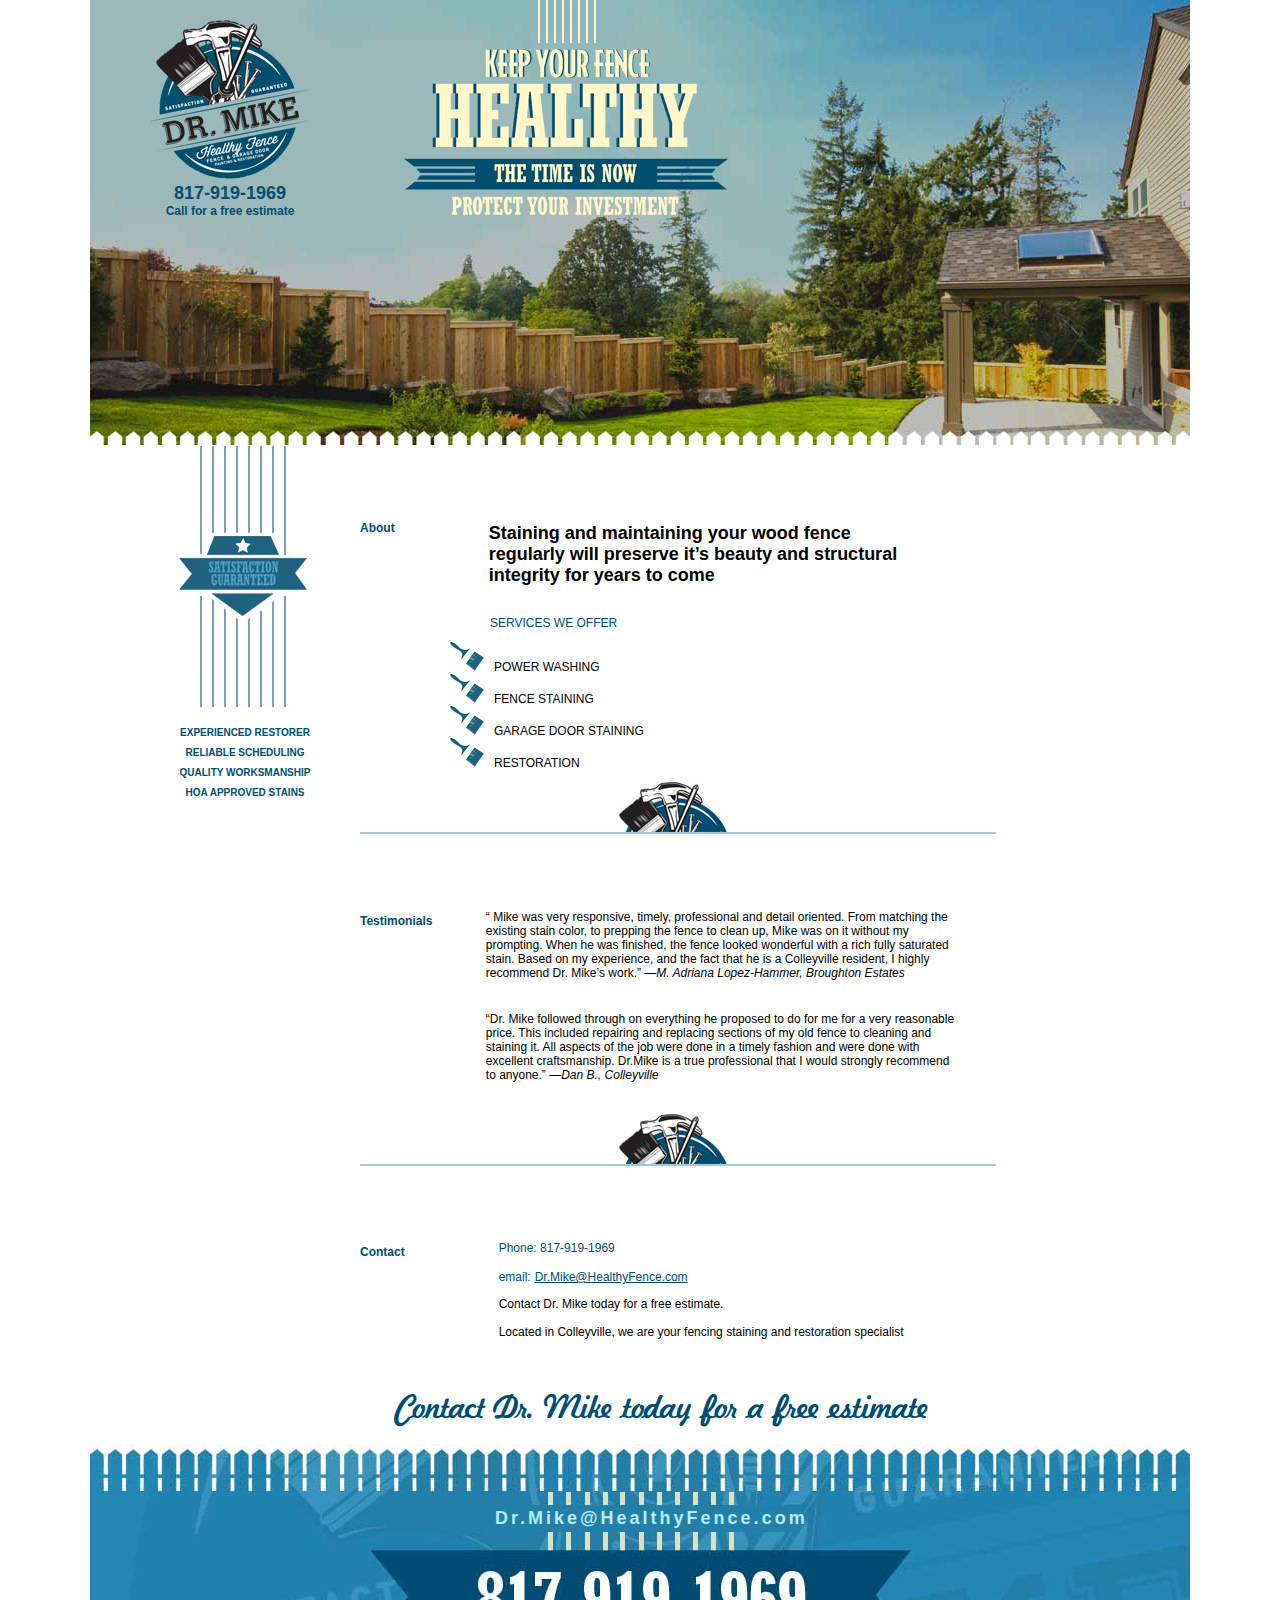
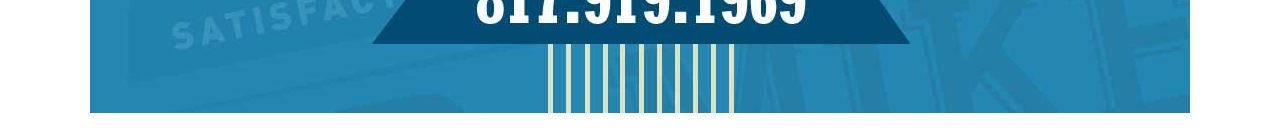
==== index.html @ a16da084 "images" ====
<!doctype html>
<html>
<head>
	<title>Dr. Mike | Healthy Fence</title>
	<link rel="stylesheet" type="text/css" href="css/style.css">	
	<link rel="stylesheet" type="text/css" href="css/responsive.css">
	<meta name="viewport" content="width=device-width">

</head>
<body>
	<div class="container"><!---Start Container-->
		<div class="header"> <!--Start Header-->
			<div class="logo-wrapper mobile-hide">
				<div class="logo-ph">
					<img src="img/logo.png">
					<p  class="logo-phone">817-919-1969</p>
					<p class="logo-callout">Call for a free estimate</p>
				</div>
			</div>
			<div class="header-statement mobile-hide">
				<img src="img/top-headline-graphic.png">
			</div>
		</div><!--End Header-->

		<div class="main-content-wrapper"><!--Start Main-Content-Wrapper-->

			<div class="side-content mobile-hide"><!--Start Side Content-->
				<div class="img-wrapper mobile-hide">
					<img src="img/satisfaction-shield.jpg">
				</div>
				<ul class="caps">
					<li>Experienced Restorer</li>
					<li>Reliable Scheduling</li>
					<li>Quality Worksmanship</li>
					<li>Hoa Approved Stains</li>
				</ul>
			</div><!--End Side Content-->

			<div class="section"><!--Start 1st Section-->
				<div class="section-content">
					<h4>About</h4>
					<p class="statement">Staining and maintaining your wood fence regularly will preserve it&rsquo;s beauty and structural integrity for years to come</p>	
					<div class="section-align">
						<p class="caps services">Services we offer</p>
						<ul class="caps services-list">
							<li><img src="img/paintbrush-bullet.png"><span class="spacing">Power Washing</span></li>
							<li><img src="img/paintbrush-bullet.png"><span class="spacing">Fence Staining</span></li>
							<li><img src="img/paintbrush-bullet.png"><span class="spacing">Garage Door Staining</span></li>
							<li><img src="img/paintbrush-bullet.png"><span class="spacing">Restoration</span></li>
						</ul>
					</div>
					<img src="img/divider-graphic.jpg" class="mobile-hide">
				</div>
			</div><!--End 1st Section-->
			<div class="section-separator">
				<img src="../img/divider-graphic-mobile.jpg" class="mobile-show divider-mobile">
			</div>
			<div class="section push-right testimonials mobile-hide"><!--Start 2nd Section-->
				<h4>Testimonials</h4>
				<div class="section-content">
					<p>&ldquo;  Mike was very responsive, timely, professional and detail oriented. From matching the existing stain color, to prepping the fence to clean up, Mike was on it without my prompting. When he was finished, the fence looked wonderful with a rich fully saturated stain. Based on my experience, and the fact that he is a Colleyville resident, I highly recommend Dr. Mike&rsquo;s work.&rdquo; &mdash;<em>M. Adriana Lopez-Hammer, Broughton Estates</em></p><p>&ldquo;Dr. Mike followed through on everything he proposed to do for me for a very reasonable price. This included repairing and replacing sections of my old fence to cleaning and staining it. All aspects of the job were	done in a timely fashion and were done with excellent craftsmanship. Dr.Mike is a true professional that I would strongly recommend to anyone.&rdquo; &mdash;<em>Dan B., Colleyville</em></p>
				</div>
				<img src="img/divider-graphic.jpg">
			</div><!--End 2nd Section-->

			<div class="section push-right"><!--Start 3rd Section-->
				<h4>Contact</h4>
				<div class="section-content mobile-width">
					<p class="font-styling">Phone: 817-919-1969</p>
					<span class="font-styling">email:</span> <a href="mailto:dr.mike@healthyfence.com" class="font-styling">Dr.Mike@HealthyFence.com</a>
					<p class="services-list">Contact Dr. Mike today for a free estimate.<br><br>Located in Colleyville, we are your fencing staining and restoration specialist</p>				
				</div>
			</div><!--End 3rd Section-->

			<p class="cursive-contact">Contact Dr. Mike today for a free estimate<p/>				
		</div><!--End Main-Content-Wrapper-->

		<div class="footer"><!--Start Footer-->
			<div class="email-wrapper">
				<a href="mailto:dr.mike@healthyfence.com">Dr.Mike@HealthyFence.com</a>
			</div>
			<img src="img/footer-img.jpg">
		</div><!--End Footer-->
	</div><!--End Container-->
</body>
</html>
---- css/style.css ----
@font-face {
 	font-family:"KavalerKursive";src:url("/fonts/Kavaler_Kursive/Kavaler_Kursive.eot?") 
 	format("eot"),url("/fonts/Kavaler_Kursive/Kavaler_Kursive.woff") 
 	format("woff"),url("/fonts/Kavaler_Kursive/Kavaler_Kursive.ttf") 
 	format("truetype"),url("/fonts/Kavaler_Kursive/Kavaler_Kursive.svg#KavalerKursive") 
 	format("svg");font-weight:normal;font-style:normal;
 }
/*Basic reset*/
html body{
	margin: 0;
	padding: 0;
}
/*Global Styles*/
ul li{list-style-type: none;}
footer{text-align: center;}
h4{
	font-size: 12px;
	color: #004d72;
	font-family: 'arial';
	font-weight: bold;
}
.mobile-show{
	display: none;
}
.caps{text-transform: uppercase;}
.container{
	max-width: 1100px;
	margin: 0 auto;
}
/*Header Styles*/
.header{
	max-width: 100%;
	height: 445px;
	background: url('../img/hero.jpg');

}
.logo-wrapper{
	width: 200px;
	height: 150px;
	margin-left: 40px;
	margin-top: 20px;
	display: inline-block;
	vertical-align: top;
	text-align: center;
	font-weight: bold;
	font-family: 'arial';
}
.logo-phone{
	margin: 0;
	color: #024e70;
	font-size: 18px;
	text-align: center;
	font-weight: bold;
	font-family: 'arial';
}
.logo-callout{
	margin: 0;
	color: #024e70;
	font-size: 12px;
	text-align: center;
}
.contact-info{text-align: center;}
.contact-info p{margin: 0;}
.header-statement{
	width: 300px;	
	display: inline-block;
	margin-left: 70px;
	text-transform: uppercase;
	text-align: center;
}

/*Sidebar Styles*/
.side-content{
	float: left;
	width: 150px;
	font-size: 10px;
	margin-left: 40px;
	color: #024e70;
	font-family: 'arial';
	font-weight: bold;
	font-size: 10px;
}
.side-content ul{
	text-align: center;
	padding: 0;
	line-height: 20px;
}
/*Section Styles*/
.section{
	margin-left: 40px;
	margin-top: 60px;
	display: inline-block;
	vertical-align: top;
}
.section h4{
	display: inline-block;
	vertical-align: top;
	margin-right: 90px;
}
.section-content{
	display: inline-block;
}
.statement{
	font-size: 18px;
	font-family: 'arial';
	font-weight: bold;
	width: 410px;
	display: inline-block;
}
.section-content ul{padding: 0;}
.push-right{margin-left: 230px;}
.spacing{margin-left: 10px;}
.services{
	color: #004d72;
	font-size: 12px;
	font-family: 'arial';
	margin-left: 40px;
}
.font-styling{
	color: #004d72;
	font-size: 12px;
	font-family: 'arial';
}
.services-list{
	font-size: 12px;
	font-family: 'arial';
}
.testimonials{
	font-size: 12px;
	font-family: 'arial';
}
.testimonials p {
	width: 470px;
	padding-bottom: 20px;
}
.testimonials h4{
	margin-right: 50px;
}
.cursive-contact{
	font-family: 'KavalerKursive', 'Brush Script MT', cursive;;
	font-size: 24px;
	color: #004d72;
	text-align: center;
	margin-top: 40px;
	margin-bottom: 0;
}
.section-align{
	margin-left: 90px;
}
.main-content-wrapper{
	margin-left: 40px;
}
/*Footer Styles*/
.email-wrapper{
	width: 190px;
	margin: 0 auto;
	position: relative;
	top:85px;
	right: 50px;
	font-family: 'arial';
	font-size: 18px;
	font-weight: bold;
}
.email-wrapper a{
	text-decoration: none;
	color: #b3ecff;
	letter-spacing: 3px;
}
.email-wrapper a:hover{
	text-decoration: underline;
}
.footer{
	position: relative;
	bottom: 20px;
}
.footer img{
		max-width: 100%;
	}
---- css/responsive.css ----
/*iPhone Styles*/
@media screen and (max-width : 480px){ 
	.container{
		width: 100%;
	}
	.mobile-hide{
		display: none;
	}
	.main-content-wrapper{
		margin-left: 15px;
	}
	.header{
		height: 145px;
		background: url('../img/hero-mobile.jpg') no-repeat;
		background-size: contain;
	}
	.statement{
		font-size: 12px;
		width: 240px;
	}
	.section{
		margin-left: 0;
		margin-top: 20px;
	}
	.section h4{
		display: inline-block;
		margin-right: 10px;
	}
	.section-align{
		margin-left: 40px;
	}
	.section-align p{
		font-size: 12px;
	}
	.section-align ul{
		font-size: 12px;
	}
	.section-separator{
		margin-right: 15px;
	}
	.mobile-width{
		width: 220px;
	}
	.mobile-show{
		display: inline;
	}
	.font-styling{
		font-size: 12px;
	}
	.push-right{
		margin-left: 0;
	}
	.divider-mobile{
		max-width: 100%;
		text-align: center;
	}
	.services-list{
		font-size: 12px;
		width: 230px;
	}
	.email-wrapper{
		bottom: 0;
		top: 75px;
	}
	.cursive-contact{
		font-size: 12px;
		margin-top: 0;
	}
}
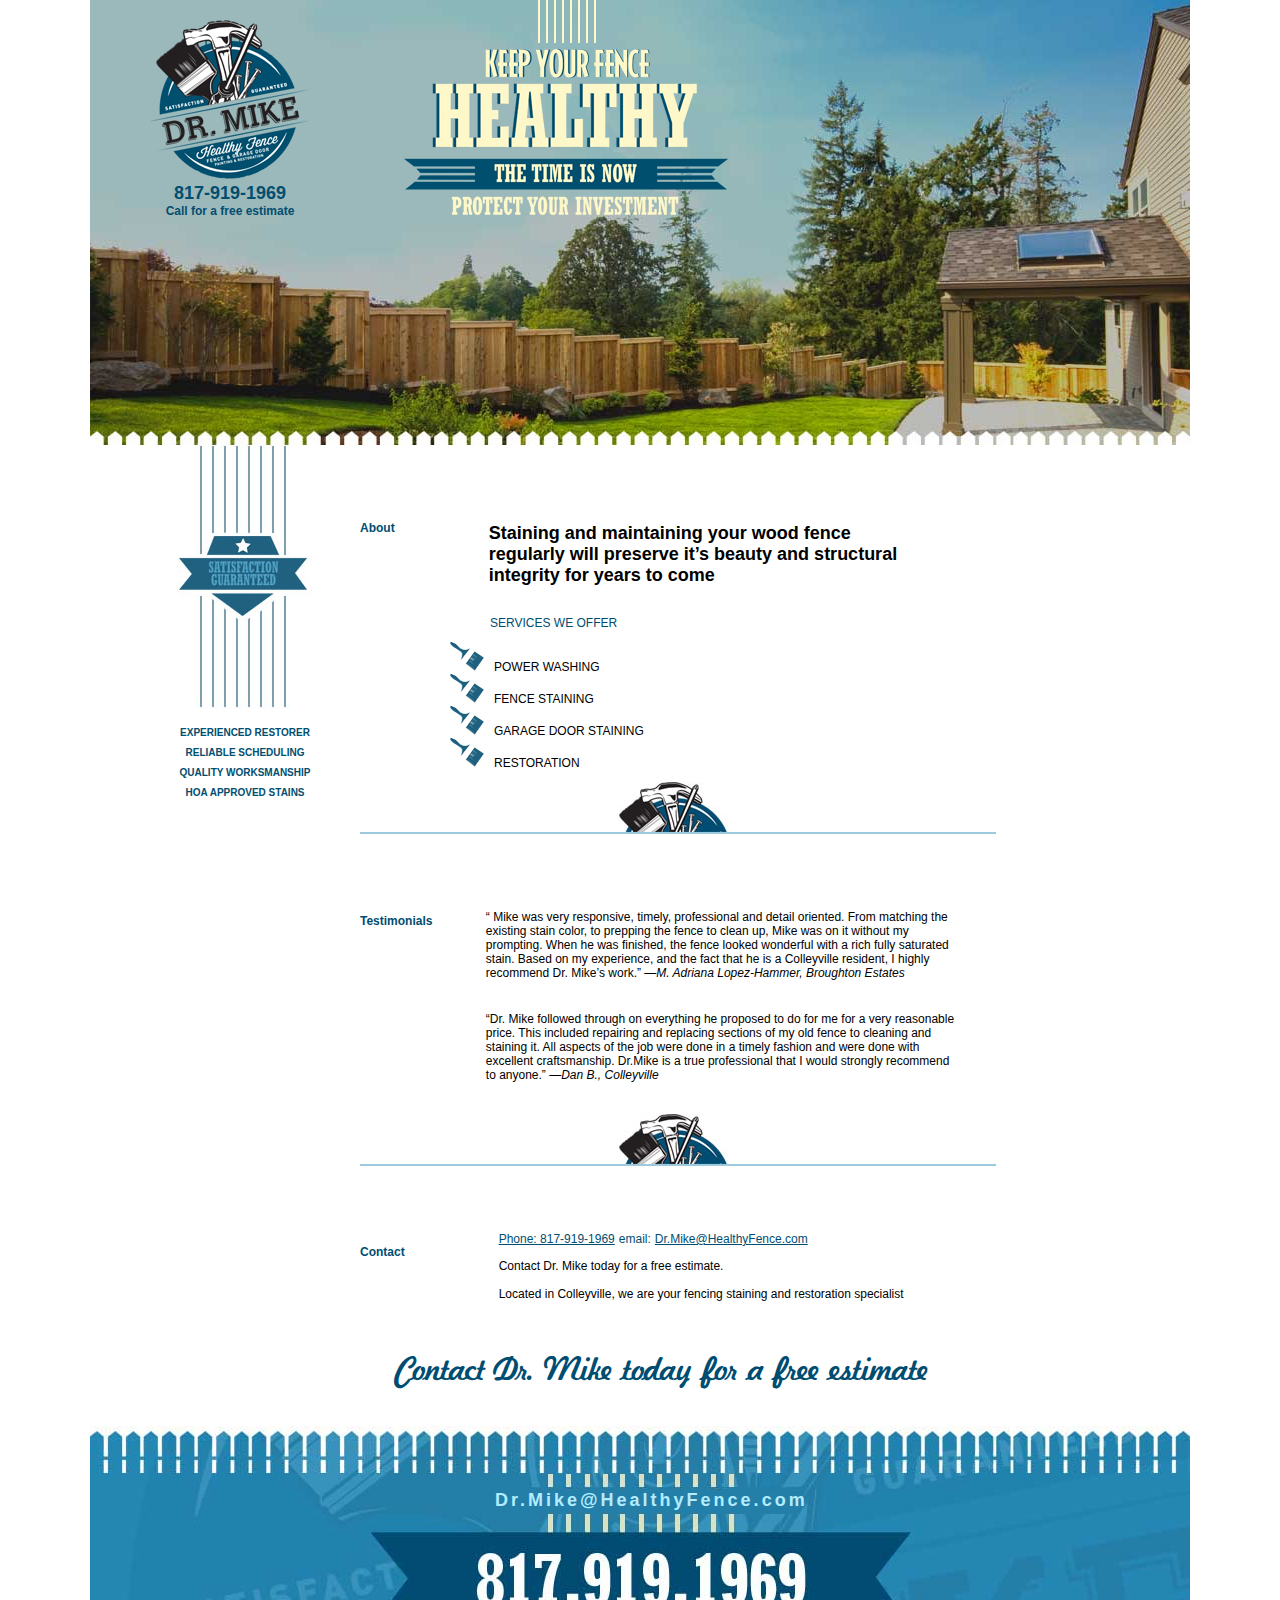
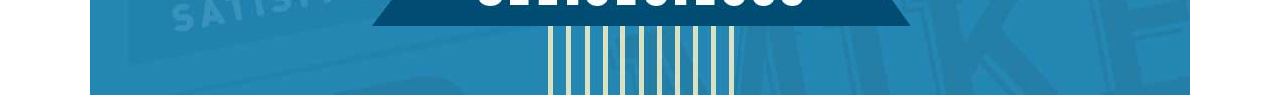
==== commit d60fcef0: "added mobile link for phone number" ====
--- a/index.html
+++ b/index.html
@@ -53,7 +53,7 @@
 				</div>
 			</div><!--End 1st Section-->
 			<div class="section-separator">
-				<img src="../img/divider-graphic-mobile.jpg" class="mobile-show divider-mobile">
+				<img src="img/divider-graphic-mobile.jpg" class="mobile-show divider-mobile">
 			</div>
 			<div class="section push-right testimonials mobile-hide"><!--Start 2nd Section-->
 				<h4>Testimonials</h4>
@@ -66,7 +66,7 @@
 			<div class="section push-right"><!--Start 3rd Section-->
 				<h4>Contact</h4>
 				<div class="section-content mobile-width">
-					<p class="font-styling">Phone: 817-919-1969</p>
+					<a class="font-styling" href="tel:817-919-1969">Phone: 817-919-1969</a>
 					<span class="font-styling">email:</span> <a href="mailto:dr.mike@healthyfence.com" class="font-styling">Dr.Mike@HealthyFence.com</a>
 					<p class="services-list">Contact Dr. Mike today for a free estimate.<br><br>Located in Colleyville, we are your fencing staining and restoration specialist</p>				
 				</div>
--- a/css/style.css
+++ b/css/style.css
@@ -171,7 +171,7 @@
 }
 .footer{
 	position: relative;
-	bottom: 20px;
+	
 }
 .footer img{
 		max-width: 100%;
--- a/css/responsive.css
+++ b/css/responsive.css
@@ -1,7 +1,7 @@
 /*iPhone Styles*/
 @media screen and (max-width : 480px){ 
 	.container{
-		width: 100%;
+		max-width: 480px;
 	}
 	.mobile-hide{
 		display: none;
@@ -10,9 +10,9 @@
 		margin-left: 15px;
 	}
 	.header{
-		height: 145px;
+		height: 141px;
 		background: url('../img/hero-mobile.jpg') no-repeat;
-		background-size: contain;
+		background-size: cover;
 	}
 	.statement{
 		font-size: 12px;
@@ -25,6 +25,7 @@
 	.section h4{
 		display: inline-block;
 		margin-right: 10px;
+		margin-top: 10px;
 	}
 	.section-align{
 		margin-left: 40px;
@@ -66,4 +67,14 @@
 		font-size: 12px;
 		margin-top: 0;
 	}
+	.email-wrapper{
+		bottom: 0;
+		top: 2px;
+		font-size: 6px;
+		left: 25px;
+		right: 0;
+	}
+	.footer{
+		bottom: -10px;
+	}
 }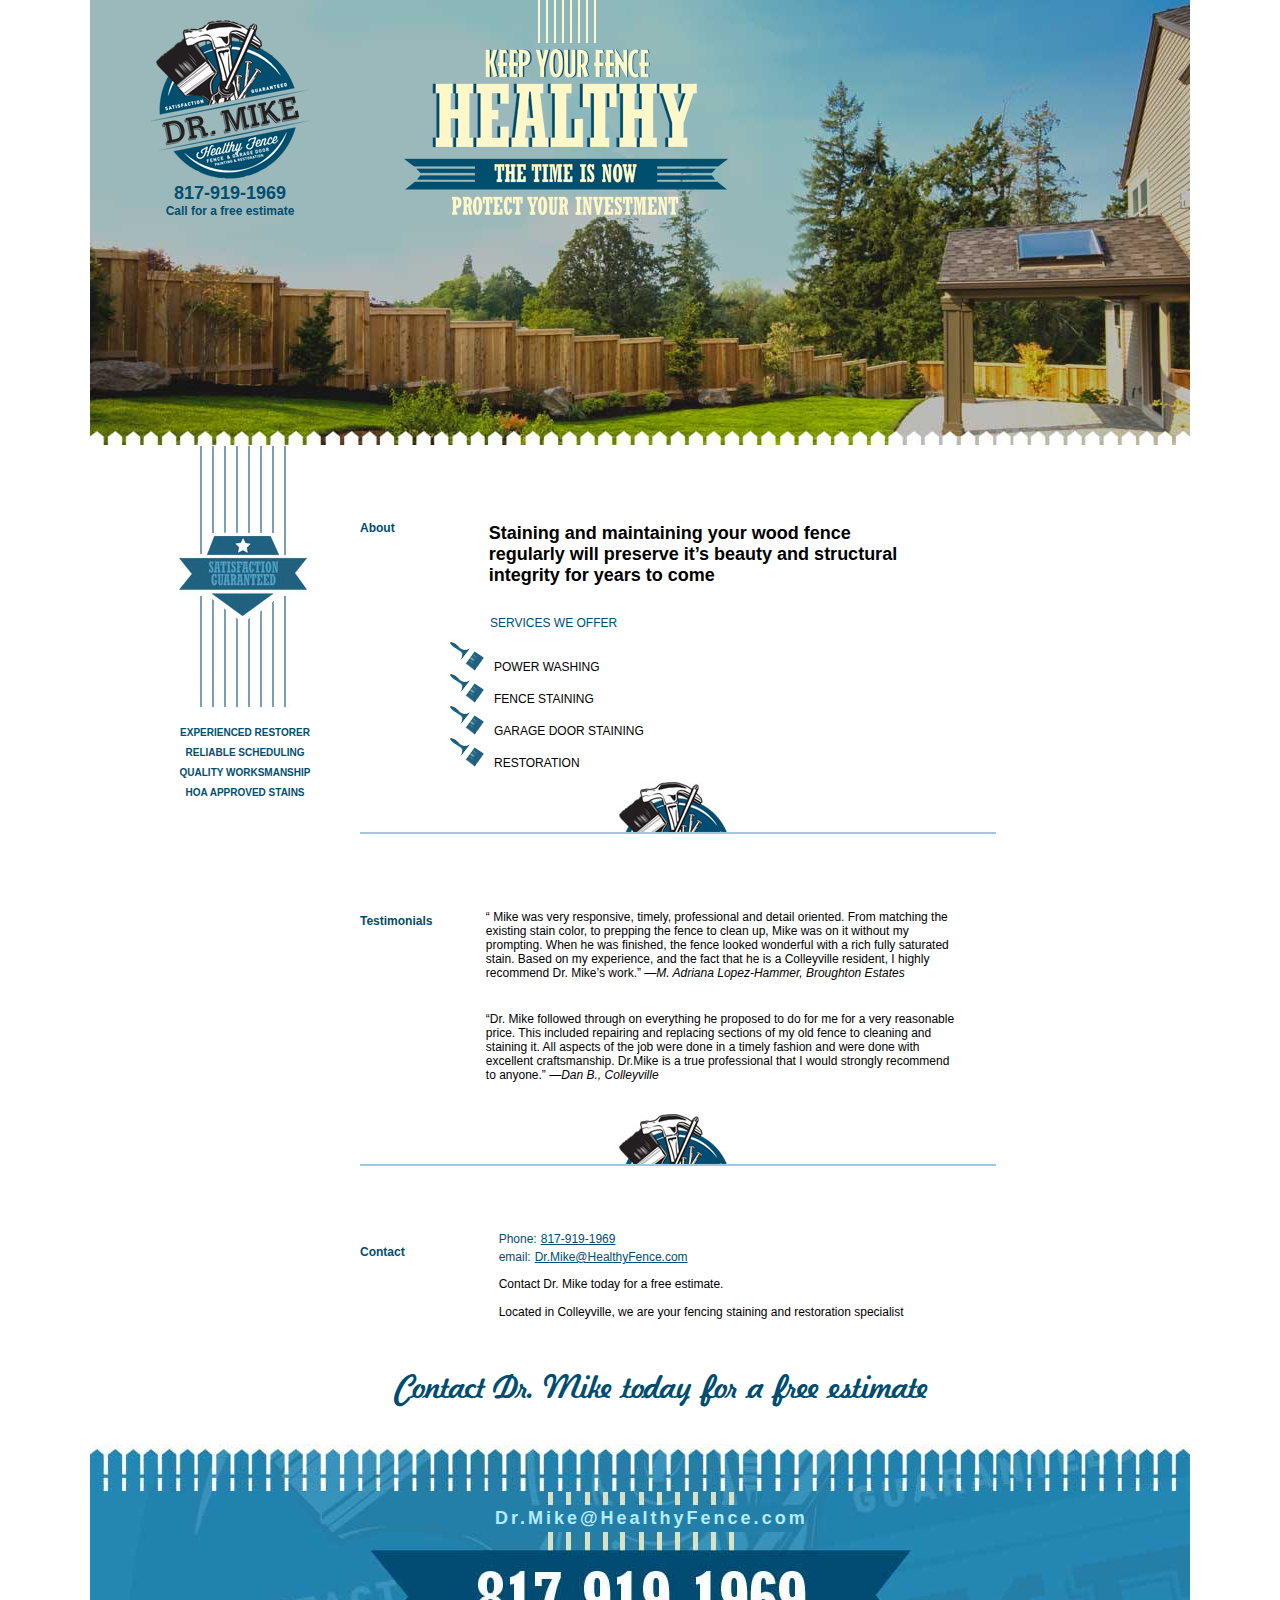
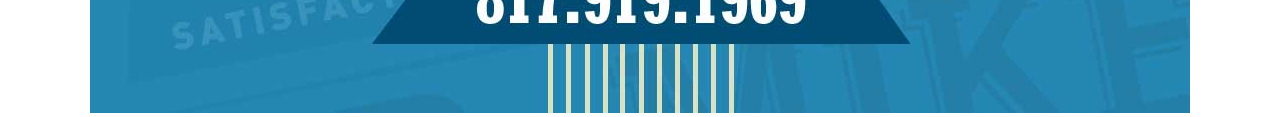
==== commit 987ed735: "fixing phone number link" ====
--- a/index.html
+++ b/index.html
@@ -66,7 +66,7 @@
 			<div class="section push-right"><!--Start 3rd Section-->
 				<h4>Contact</h4>
 				<div class="section-content mobile-width">
-					<a class="font-styling" href="tel:817-919-1969">Phone: 817-919-1969</a>
+					<span class="font-styling">Phone:</span> <a class="font-styling" href="tel:817-919-1969">817-919-1969</a><br/>
 					<span class="font-styling">email:</span> <a href="mailto:dr.mike@healthyfence.com" class="font-styling">Dr.Mike@HealthyFence.com</a>
 					<p class="services-list">Contact Dr. Mike today for a free estimate.<br><br>Located in Colleyville, we are your fencing staining and restoration specialist</p>				
 				</div>
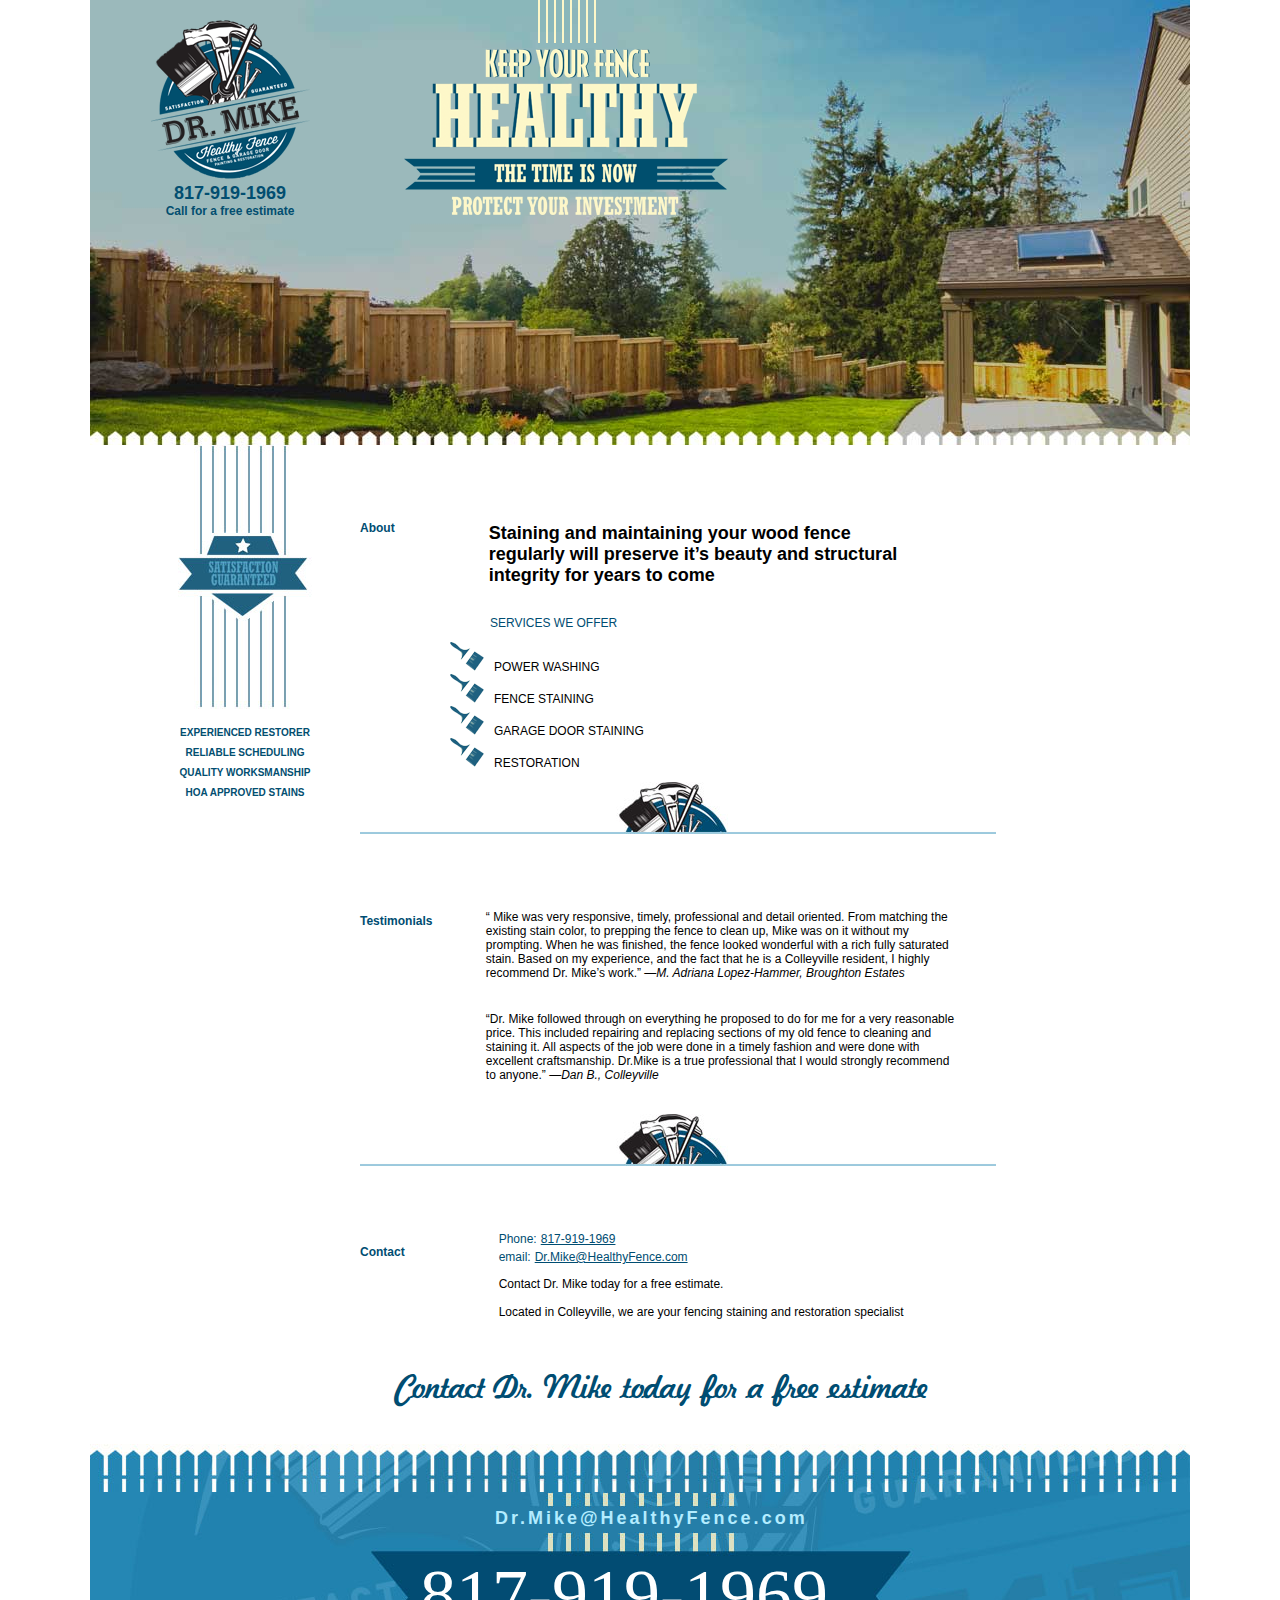
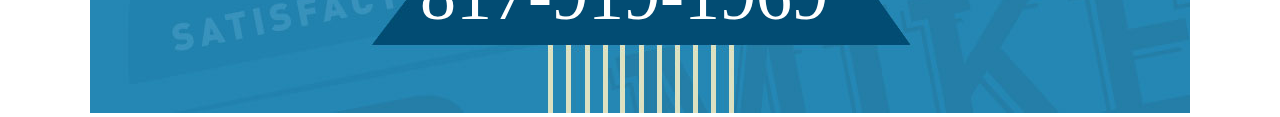
==== commit a4c12e03: "added phone links to header and footer" ====
--- a/index.html
+++ b/index.html
@@ -13,12 +13,15 @@
 			<div class="logo-wrapper mobile-hide">
 				<div class="logo-ph">
 					<img src="img/logo.png">
-					<p  class="logo-phone">817-919-1969</p>
+					<p class="logo-phone">817-919-1969</p>
 					<p class="logo-callout">Call for a free estimate</p>
 				</div>
 			</div>
 			<div class="header-statement mobile-hide">
 				<img src="img/top-headline-graphic.png">
+			</div>
+			<div class="header-contact mobile-show">
+				<a href="tel:817-919-9169" class="header-contact">817-919-9169</a><br><br><span>Call for a free estimate</span>
 			</div>
 		</div><!--End Header-->
 
@@ -79,7 +82,10 @@
 			<div class="email-wrapper">
 				<a href="mailto:dr.mike@healthyfence.com">Dr.Mike@HealthyFence.com</a>
 			</div>
-			<img src="img/footer-img.jpg">
+			<img src="img/footer-img-1.jpg">
+			<div class="footer-contact">
+				<a href="tel:817-919-1969">817-919-1969</a>
+			</div>
 		</div><!--End Footer-->
 	</div><!--End Container-->
 </body>
--- a/css/style.css
+++ b/css/style.css
@@ -171,8 +171,18 @@
 }
 .footer{
 	position: relative;
-	
 }
 .footer img{
 		max-width: 100%;
-	}+}
+.footer-contact{
+	font-size: 72px;
+	font-family: 'rockwell' arial;
+	position: absolute;
+	bottom: 80px;
+	left: 330px;
+}
+.footer-contact a{
+	color: white;	
+	text-decoration: none;
+}--- a/css/responsive.css
+++ b/css/responsive.css
@@ -14,6 +14,25 @@
 		background: url('../img/hero-mobile.jpg') no-repeat;
 		background-size: cover;
 	}
+	.header-contact{
+		font-size: 9px;
+		color: #084d70;
+		position: absolute;
+		right: 0;
+		text-align: center;
+		font-family: arial;
+		width: 110px;
+		font-weight: bold;
+		top: 14px;
+	}
+	.header-contact span{
+		font-size: 8px;
+		padding-top: 5px;
+	}
+	.header-contact a{
+		line-height: 3px;
+	}
+
 	.statement{
 		font-size: 12px;
 		width: 240px;
@@ -77,4 +96,11 @@
 	.footer{
 		bottom: -10px;
 	}
+	.footer-contact{
+		font-size: 17px;
+		position: absolute;
+		bottom: 25px;
+		left: 100px;
+		letter-spacing: 2px;
+	}
 }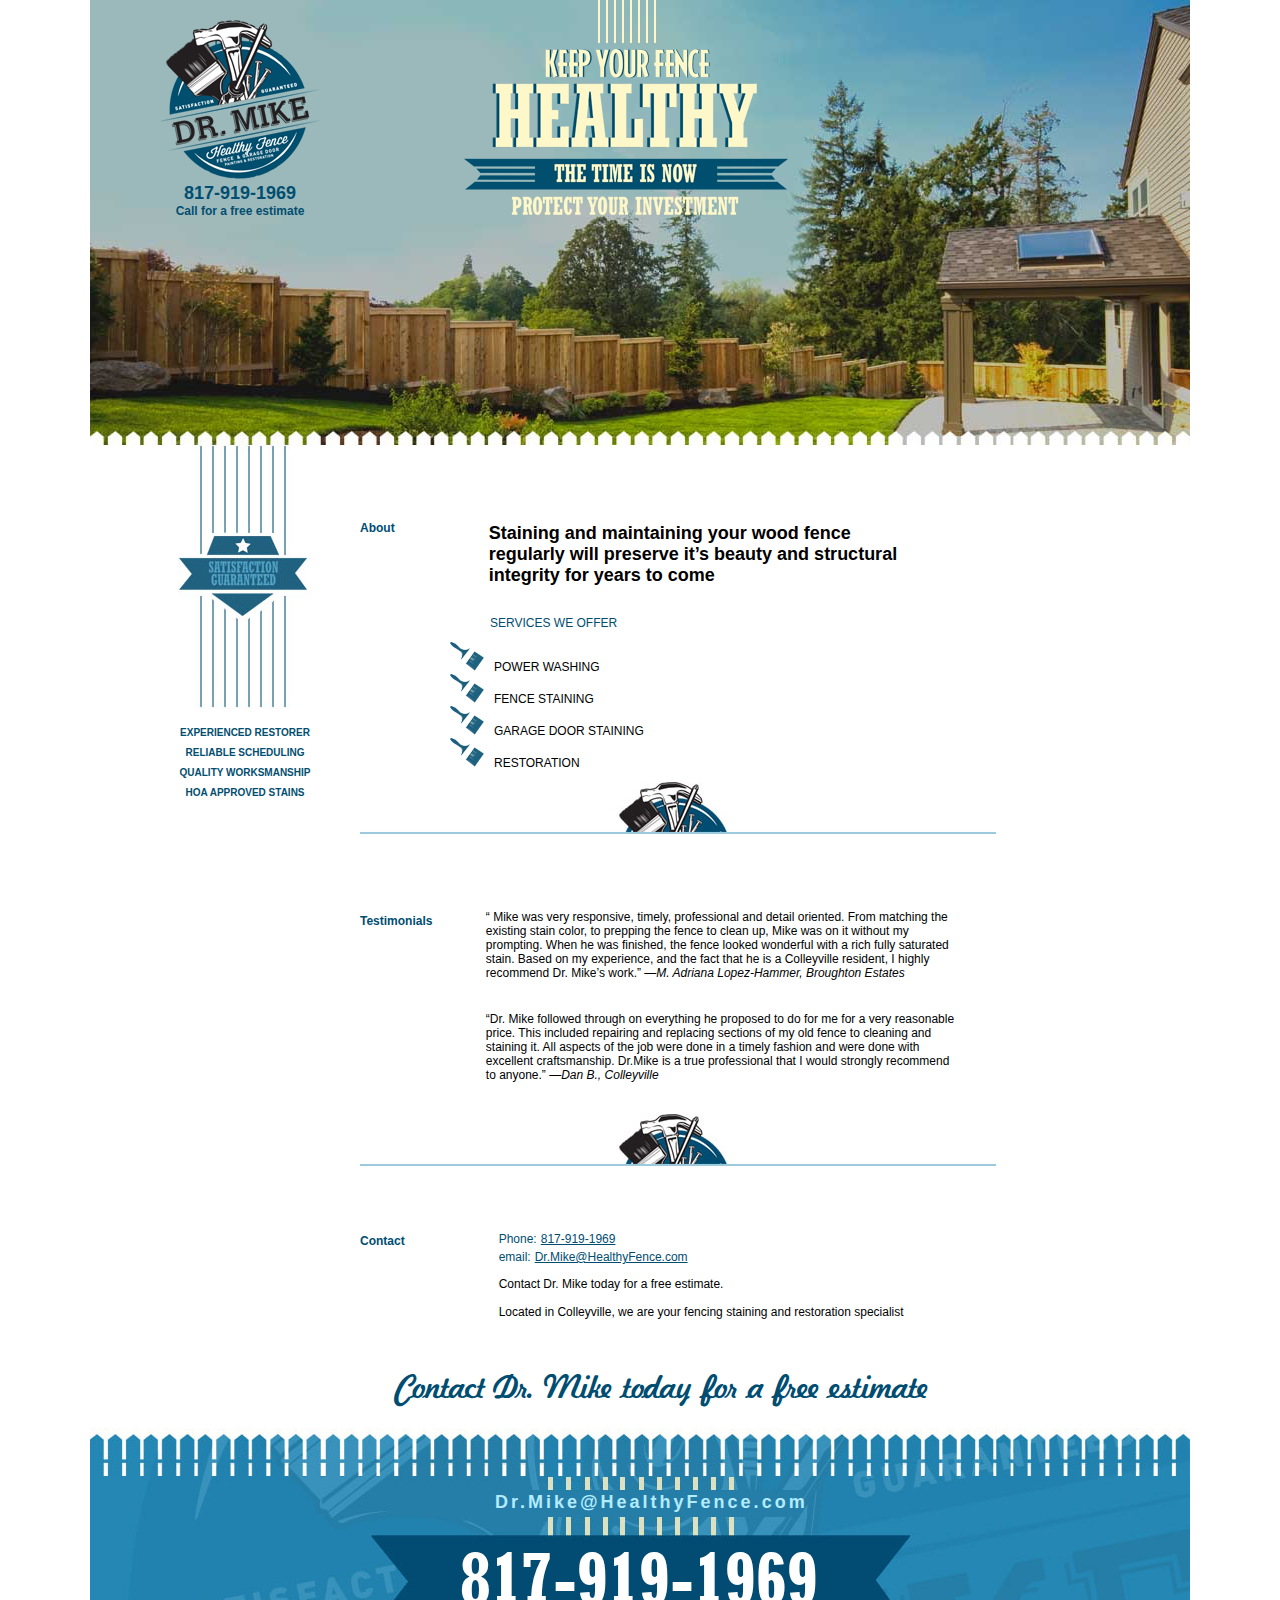
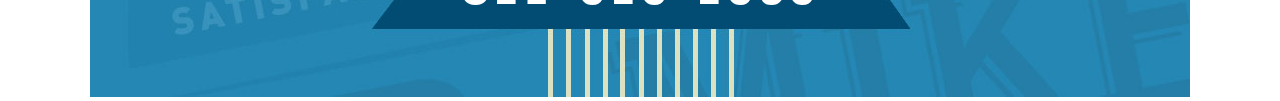
==== commit c2ec4b7d: "Font updates" ====
--- a/index.html
+++ b/index.html
@@ -52,12 +52,13 @@
 							<li><img src="img/paintbrush-bullet.png"><span class="spacing">Restoration</span></li>
 						</ul>
 					</div>
+					<div class="satisfaction-shield mobile-show">
+						<img src="img/shield.png">
+						<hr>
+					</div>
 					<img src="img/divider-graphic.jpg" class="mobile-hide">
 				</div>
 			</div><!--End 1st Section-->
-			<div class="section-separator">
-				<img src="img/divider-graphic-mobile.jpg" class="mobile-show divider-mobile">
-			</div>
 			<div class="section push-right testimonials mobile-hide"><!--Start 2nd Section-->
 				<h4>Testimonials</h4>
 				<div class="section-content">
@@ -67,7 +68,7 @@
 			</div><!--End 2nd Section-->
 
 			<div class="section push-right"><!--Start 3rd Section-->
-				<h4>Contact</h4>
+				<h4 class="contact-align">Contact</h4>
 				<div class="section-content mobile-width">
 					<span class="font-styling">Phone:</span> <a class="font-styling" href="tel:817-919-1969">817-919-1969</a><br/>
 					<span class="font-styling">email:</span> <a href="mailto:dr.mike@healthyfence.com" class="font-styling">Dr.Mike@HealthyFence.com</a>
@@ -75,14 +76,15 @@
 				</div>
 			</div><!--End 3rd Section-->
 
-			<p class="cursive-contact">Contact Dr. Mike today for a free estimate<p/>				
+			<p class="cursive-contact">Contact Dr. Mike today for a free estimate</p>				
 		</div><!--End Main-Content-Wrapper-->
 
 		<div class="footer"><!--Start Footer-->
 			<div class="email-wrapper">
 				<a href="mailto:dr.mike@healthyfence.com">Dr.Mike@HealthyFence.com</a>
 			</div>
-			<img src="img/footer-img-1.jpg">
+			<img src="img/footer-img.jpg" class="mobile-hide">
+			<img src="img/footer-img-mobile.jpg" class="mobile-show">
 			<div class="footer-contact">
 				<a href="tel:817-919-1969">817-919-1969</a>
 			</div>
--- a/css/style.css
+++ b/css/style.css
@@ -1,10 +1,19 @@
  @font-face {
- 	font-family:"KavalerKursive";src:url("/fonts/Kavaler_Kursive/Kavaler_Kursive.eot?") 
- 	format("eot"),url("/fonts/Kavaler_Kursive/Kavaler_Kursive.woff") 
- 	format("woff"),url("/fonts/Kavaler_Kursive/Kavaler_Kursive.ttf") 
- 	format("truetype"),url("/fonts/Kavaler_Kursive/Kavaler_Kursive.svg#KavalerKursive") 
+ 	font-family:"KavalerKursive";src:url("../fonts/Kavaler_Kursive/Kavaler_Kursive.eot?") 
+ 	format("eot"),url("../fonts/Kavaler_Kursive/Kavaler_Kursive.woff") 
+ 	format("woff"),url("../fonts/Kavaler_Kursive/Kavaler_Kursive.ttf") 
+ 	format("truetype"),url("../fonts/Kavaler_Kursive/Kavaler_Kursive.svg#KavalerKursive") 
  	format("svg");font-weight:normal;font-style:normal;
  }
+
+ @font-face {
+ 	font-family:"rockwell_condensed_bold";src:url("../fonts/rockwell_condensed_bold/rockwell_condensed_bold.eot?") 
+ 	format("eot"),url("../fonts/rockwell_condensed_bold/rockwell_condensed_bold.woff") 
+ 	format("woff"),url("../fonts/rockwell_condensed_bold/rockwell_condensed_bold.ttf") 
+ 	format("truetype"),url("../fonts/rockwell_condensed_bold/rockwell_condensed_bold.svg#RockwellCondesedBold") 
+ 	format("svg");font-weight:normal;font-style:normal;
+ }
+
 /*Basic reset*/
 html body{
 	margin: 0;
@@ -37,7 +46,7 @@
 .logo-wrapper{
 	width: 200px;
 	height: 150px;
-	margin-left: 40px;
+	margin-left: 50px;
 	margin-top: 20px;
 	display: inline-block;
 	vertical-align: top;
@@ -62,11 +71,8 @@
 .contact-info{text-align: center;}
 .contact-info p{margin: 0;}
 .header-statement{
-	width: 300px;	
 	display: inline-block;
-	margin-left: 70px;
-	text-transform: uppercase;
-	text-align: center;
+	margin-left: 120px;
 }
 
 /*Sidebar Styles*/
@@ -176,13 +182,17 @@
 		max-width: 100%;
 }
 .footer-contact{
-	font-size: 72px;
-	font-family: 'rockwell' arial;
 	position: absolute;
 	bottom: 80px;
-	left: 330px;
+	left: 370px;
 }
 .footer-contact a{
+	font-size: 72px;
 	color: white;	
 	text-decoration: none;
+	font-family: "rockwell_condensed_bold", "Courier Bold", Courier, Georgia, Times, "Times New Roman", serif;
+}
+.contact-align{
+
+	margin-top: 5px;
 }--- a/css/responsive.css
+++ b/css/responsive.css
@@ -16,7 +16,7 @@
 	}
 	.header-contact{
 		font-size: 9px;
-		color: #084d70;
+		color: #fdf9c9;
 		position: absolute;
 		right: 0;
 		text-align: center;
@@ -78,9 +78,8 @@
 		font-size: 12px;
 		width: 230px;
 	}
-	.email-wrapper{
-		bottom: 0;
-		top: 75px;
+	.email-wrapper a{
+		letter-spacing: normal;
 	}
 	.cursive-contact{
 		font-size: 12px;
@@ -88,19 +87,37 @@
 	}
 	.email-wrapper{
 		bottom: 0;
-		top: 2px;
-		font-size: 6px;
-		left: 25px;
+		top: 44px;
+		font-size: 14px;
 		right: 0;
 	}
-	.footer{
-		bottom: -10px;
-	}
+	
 	.footer-contact{
-		font-size: 17px;
 		position: absolute;
-		bottom: 25px;
-		left: 100px;
+		bottom: 40px;
+		left: 50px;
 		letter-spacing: 2px;
 	}
+	.footer-contact a{
+	font-size: 40px;
+	color: white;	
+	text-decoration: none;
+}
+	.contact-align{
+			margin-top: 2px !important;
+		}
+	}
+	.satisfaction-shield{
+		position: relative;
+		bottom: 40px;
+	}
+	.satisfaction-shield hr{
+		border-color: #9dc9dc;
+	}
+	.satisfaction-shield img{
+		position: relative;
+		z-index: 1;
+		top: 55px;
+		left: 75px;
+	}
 }